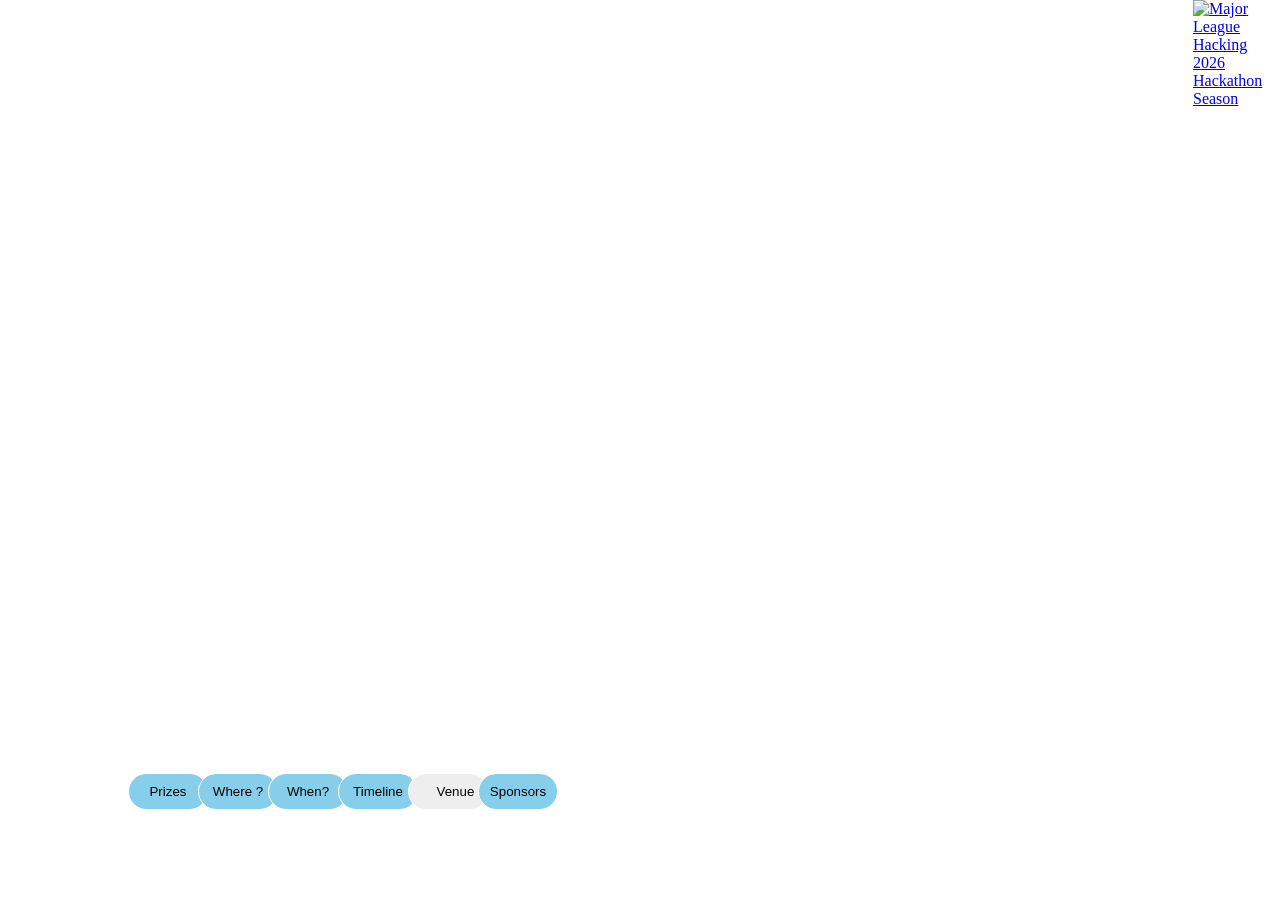
==== index.html @ e1d74216 "Revert "Mobile responsive version 4322445175283664024"" ====
<!DOCTYPE html>
<html lang="en">
<head>
    <meta charset="UTF-8">
    <meta name="viewport" content="width=device-width, initial-scale=1.0">
    <title>MLH-HackDays</title>
    <link rel="stylesheet" href="style.css">
    <script src="script.js" defer></script>
    <link rel="shortcut icon" href="https://static.mlh.io/brand-assets/logo/official/mlh-logo-color.svg?_gl=1*cd0fxx*_ga*MTg0NjUyNTQwNy4xNzgwOTAwMDUx*_ga_E5KT6TC4TK*czE3ODIxMjE1NDAkbzQkZzAkdDE3ODIxMjE1NDAkajYwJGwwJGgw" type="image/x-icon">
</head>
<body>
    <div id="container" >
                <H2 id="timo" >Timeline</H2>
                
            <img id="cam" draggable="false" src="https://cdn.hackclub.com/019f0f23-8009-72f4-b2dc-26cdacdec744/Untitled%20design%20(50).png" alt="">

            <p id="timo1" >8:00 AM	Check-in and registration</p>
            <p id="timo2" >9:00 AM	Opening ceremony</p>
            <p id="timo3" >9:30 AM	Hands-on Google Gemini tools</p>
            <p id="timo4" >11:00 AM	Team formation</p>
            <p id="timo5" >11:30 AM	Hacking begins</p>
            <p id="timo6" >1:30 PM	Lunch break</p>
            <p id="timo7" >2:00 PM	Hacking resumes</p>
            <p id="timo8" >4:30 PM	Mentor support round</p>
            <p id="timo9" >6:00 PM	Final submissions</p>
            <p id="timo10" >6:15 PM	Project presentations</p>
            <p id="timo11" >7:00 PM	Prize ceremony</p>
            <p id="timo12" >7:30 PM	Closing</p>
            
            </div>
    <main>
        <a id="mlh-trust-badge" href="https://mlh.io/na?utm_source=na-hackathon&utm_medium=TrustBadge&utm_campaign=2026-season&utm_content=white" target="_blank"><img src="https://logged-assets.s3.amazonaws.com/trust-badge/2026/mlh-trust-badge-2026-white.svg" alt="Major
  League Hacking 2026 Hackathon Season"></a>
        <section class="hero">
            <img id="wave" draggable="false" src="https://cdn.hackclub.com/019ef092-b8a6-74cb-b68a-35da92efc331/Untitled%20design%20(46).png" alt="">
            <div>
                <img class="prize" id="prize1" draggable="false" src="https://cdn.hackclub.com/019eeedb-99a9-75cc-acb2-87827566a1e2/Untitled%20design%20(42).png" alt="">
                <img class="prize" id="prize2" draggable="false" src="https://cdn.hackclub.com/019eeee9-6aa2-7ae9-b167-2356a062b226/Untitled%20design%20(43).png" alt="">
                <img class="prize" id="prize3" draggable="false" src="https://cdn.hackclub.com/019eeefd-c16a-7abc-9abd-34010ee9027a/Untitled%20design%20(44).png" alt="">
                <img class="prize" id="prize4" draggable="false" src="https://encrypted-tbn0.gstatic.com/images?q=tbn:ANd9GcTsp3_Ul7qAlXveQR6tA0EY5-ENtXojD7MYEfL1-CY7euwfDaxRMIoM8QjL&s=10" alt="">
            </div>
            <div class="imagecont">
                <img id="gm" draggable="false" src="https://cdn.hackclub.com/019eeeb0-94a5-7683-8135-99974b6082a9/Untitled%20design%20(40).png" alt="">
                <img id="logo" draggable="false" src="https://cdn.hackclub.com/019f2399-c62f-7247-80e5-91ad5db47136/Untitled%20design%20(71).png" alt="">
                <img id="rocket" draggable="false" src="https://cdn.hackclub.com/019eee8e-8524-74a7-8c67-bd4921bf2763/Untitled%20design%20(38).png" alt="">
            </div>
            <button id="prizee">Prizes</button>
            <img id="indiagate" draggable="false" src="https://cdn.hackclub.com/019ef064-2eaa-7acf-856e-459a50cb17a0/Untitled%20design%20(45).png" alt="">
            <button id="where">Where ?</button>
            <div id="tim">
                <img id="timel" draggable="false" src="https://cdn.hackclub.com/019f0d61-dbfe-746f-84b0-63f5151431d0/Untitled%20design%20(48).png" alt="">
                <p id="time1" >Time</p>
                <h2 id="when1">25 July</h2>
            </div>
            <div id="sopnimg" >
                <a id="spon1" href=""><img src="https://cdn.hackclub.com/019f23aa-58f0-778e-b4d5-b108d7e51995/Untitled%20design%20(75).png" alt=""></a>
                <a id="spon2" href=""><img src="https://cdn.hackclub.com/019f23af-f2b3-74a6-a704-25cddbd864e2/Untitled%20design%20(74).png" alt=""></a>
                <a id="spon3" href=""><img src="https://cdn.hackclub.com/019f23b1-0a78-7ecb-872f-76123890d0c8/Untitled%20design%20(73).png" alt=""></a>
                <a id="spon4" href=""><img src="https://cdn.hackclub.com/019f23bd-4899-773a-ab8c-13eb3279e364/Untitled%20design%20(76).png" alt=""></a>
            </div>

            <button id="when">When?</button>
            <button id="timeline">Timeline</button>
            <button id="venue">&nbsp&nbsp&nbsp&nbspVenue</button>
            <button id="sponsors">Sponsors</button>


        </section>
    </main>
</body>
</html>
---- style.css ----
.hero {
    position: relative;
}
#logo {
    width:490px;
}
#mlh-trust-badge {
    position: fixed;
    top: 0;
    right: 7px;
    width: 80px;
    display: inline-block;
    animation: down 2s;
    
}

body {
    background-image: url("https://cdn.hackclub.com/019eee8a-e443-77d2-8e6f-483c98341293/Untitled%20design%20(37).png");
}

#rocket {
    width: 70px;
    rotate: 27deg;
    position: absolute;
    bottom: -13px;
    right: 10px;
    animation:move 3s infinite;

}

.imagecont {
    position:fixed;
    top: 45vh;
    transform: translateY(-50%);
    left: 15vw;
    position: relative;
    display: inline-block;
}

@keyframes move {
    0% {
        transform: translateX(30%);
    }
    50% {
        transform: translateY(40%);
    }
    100% {
        transform: translateX(30%);
    }
}

#gm {
    width: 120px;
    position: absolute;
    top: 35px;
    left: 18px;
    animation: rot 3s infinite;
    
}

@keyframes rot {
    0% {
        rotate: 0;
    }
    100% {
        rotate: 360deg;
    }
}

@keyframes down {
    0% {
        transform: translateY(-100%);
    }
    100% {
        transform: translateY(0);
    }
}

.prize {
    position: fixed;
    width: 170px;
    display: inline-block;
    user-select: none;
    touch-action: none;
    cursor: grab;
    transition: 1s;
}

.prize:active {
    cursor: grabbing;
}

#prize1 {
    top: 2px;
    right: 400px;
}
#prize2 {
    top: 21vh;
    right: 220px;
    transition: 1s;
}
#prize3 {
    top: 48vh;
    right: 220px;
    transition: 1s;
}
#prize4 {
    top: 75vh;
    right: 400px;
}
#prizee {
    position: fixed;
    left: 10%;
    bottom: 10%
}

#where {
    position: fixed;
    left: calc(10% + 70px);
    bottom: 10%
}

#when {
    position: fixed;
    left: calc(10% + 140px);
    bottom: 10%
}
#timeline {
    position: fixed;
    left: calc(10% + 210px);
    bottom: 10%
}
#venue {
    position: fixed;
    left: calc(10% + 280px);
    bottom: 10%
}
#sponsors {
    position: fixed;
    left: calc(10% + 350px);
    bottom: 10%
}


button {
    padding: 10px;
    border-radius: 20px;
    width: 80px;
    background-color: skyblue;
    border: 1px solid rgb(255, 255, 255);
}
button:hover {
    cursor:pointer;
    background-color: white;
    border: 0.00001px solid rgb(209, 209, 209);
    color: black;
}




#prize2.right {
    right: 2vw;
}
#prize3.right {
    right: 2vw;
}
#prize1.rig1 {
    right: 15vw
}
#prize4.rig1 {
    right: 15vw
}


#indiagate {
    width: 300px;
    position: fixed;
    right: -20vw;
    top: 23vh;
    transition: 1s;
}

#indiagate.add {
    right:20vw
}

@keyframes aniir {
    0% {
        position: fixed;
        right: 20vw;
        top: 23vh;
    }
    100% {
        position: fixed;
        right: -20vw;
        top: 23vh;
    }
}



#wave {
    position: fixed;
    top: 0;
    left: 0;
    animation: waveani 2s;
}

@keyframes waveani {
    0% {
        position: fixed;
        top: -20vh;
        left: -20vw;   
    }
    100% {
        position: fixed;
        top: 0;
        left: 0;   
    }
}

@keyframes newwaveani {
    0% {
        position: fixed;
        top: 0;
        left: 0;    
    }
    50% {
        position: fixed;
        top: -20vh;
        left: -20vw;    
    }
    100% {
        position: fixed;
        top: 0;
        left: 0; 
    }
}

.wavenew {
    animation: newwaveani 2s;
}

#timel{
    width: 300px;
    position: fixed;
    right: -25vw;
    top: 23vh;
    transition: 1s;
}

#timel.show {
    right: 20vw;
}
#time1{
    position: fixed;
    right: calc(-25vw + 140px);
    top: calc(23vh + 130px);
    transform: translateX(50%);
    
    transition: 1s;
}

#time1.show {
    right: calc(20vw + 140px);
    top: calc(23vh + 145px);
}
        @font-face {
        font-family: safiro;
        src: url(assets/safiro-medium-webfont.ttf)format("truetype");
        font-display: swap
    }

    p {
        font-family: safiro,safiro Fallback;
        user-select: none;
       font-size: 25px;
        margin-bottom: 0;
        color: black;
       
    }
    @font-face {
        font-family: safiro1;
        src: url(assets/safiro-medium-webfont.ttf)format("truetype");
        font-display: swap
    }
    h2 {
        font-family: safiro1,safiro Fallback;
        user-select: none;
       font-size: 50px;
        margin-bottom: 0;
        color: black;
        font-weight: 800;

       
    }
#when1{
    position: fixed;
    right: calc(-25vw + 140px);
    top: calc(23vh + 100px);
    transform: translateX(50%);
    
    transition: 1s;
}

#when1.show {
    right: calc(20vw + 140px);
    top: calc(23vh + 60px);
}

#timo{
    position: fixed;
    right: calc(-30vw + 140px);
    top: calc(5vh);
    transform: translateX(50%);
    rotate: 3deg;
    transition: 1s;
}

#timo.show {
    right: calc(15vw + 100px);
    top: calc(5vh);
}

#prize2.dis {
    right: calc(-25vw + 140px);
}
#prize3.dis {
    right: calc(-25vw + 140px);
}
#prize1.dis {
    right: calc(-25vw + 140px);
}
#prize4.dis {
    right: calc(-25vw + 140px);
}

#cam{
    position: absolute;
    left: calc(130vw + 230px);
    top: calc(13vh);
    width: 140px;
    transition: 1s;
    rotate: -45deg;
}

#cam.show {
    left: 3%;
    top: 0%;
    rotate: -40deg;
    animation: ribbon 2s ease-in-out infinite alternate;
}
@keyframes ribbon {
    0% {
        rotate: -40deg;
        
    }
    100% {
        rotate: -50deg;
    }
}
#timo1 {
    position: fixed;
    right: calc(-35vw + 140px);
    top: calc(19vh);
    transform: translateX(50%);
    
    transition: 1s;
}
#timo1.show {
    right: calc(15vw + 140px);
    top: calc(19vh);

}
#timo2 {
    position: fixed;
    right: calc(-40vw + 140px);
    top: calc(24vh);
    transform: translateX(50%);
    
    transition: 1s;
}
#timo2.show {
    right: calc(15vw + 140px);
    top: calc(24vh);

}
#timo3 {
    position: fixed;
    right: calc(-45vw + 140px);
    top: calc(29vh);
    transform: translateX(50%);
    
    transition: 1s;
}
#timo3.show {
    right: calc(15vw + 140px);
    top: calc(29vh);

}
#timo4 {
    position: fixed;
    right: calc(-50vw + 140px);
    top: calc(34vh);
    transform: translateX(50%);
    
    transition: 1s;
}
#timo4.show {
    right: calc(15vw + 140px);
    top: calc(34vh);

}
#timo5 {
    position: fixed;
    right: calc(-55vw + 140px);
    top: calc(39vh);
    transform: translateX(50%);
    
    transition: 1s;
}
#timo5.show {
    right: calc(15vw + 140px);
    top: calc(39vh);

}
#timo6 {
    position: fixed;
    right: calc(-60vw + 140px);
    top: calc(44vh);
    transform: translateX(50%);
    
    transition: 1s;
}
#timo6.show {
    right: calc(15vw + 140px);
    top: calc(44vh);

}
#timo7 {
    position: fixed;
    right: calc(-65vw + 140px);
    top: calc(49vh);
    transform: translateX(50%);
    
    transition: 1s;
}
#timo7.show {
    right: calc(15vw + 140px);
    top: calc(49vh);

}
#timo8 {
    position: fixed;
    right: calc(-70vw + 140px);
    top: calc(54vh);
    transform: translateX(50%);
    
    transition: 1s;
}
#timo8.show {
    right: calc(15vw + 140px);
    top: calc(54vh);

}
#timo9 {
    position: fixed;
    right: calc(-75vw + 140px);
    top: calc(59vh);
    transform: translateX(50%);
    
    transition: 1s;
}
#timo9.show {
    right: calc(15vw + 140px);
    top: calc(59vh);

}
#timo10 {
    position: fixed;
    right: calc(-80vw + 140px);
    top: calc(64vh);
    transform: translateX(50%);
    
    transition: 1s;
}
#timo10.show {
    right: calc(15vw + 140px);
    top: calc(64vh);

}
#timo11 {
    position: fixed;
    right: calc(-85vw + 140px);
    top: calc(69vh);
    transform: translateX(50%);
    
    transition: 1s;
}
#timo11.show {
    right: calc(15vw + 140px);
    top: calc(69vh);

}
#timo12 {
    position: fixed;
    right: calc(-90vw + 140px);
    top: calc(74vh);
    transform: translateX(50%);
    
    transition: 1s;
}
#timo12.show {
    right: calc(15vw + 140px);
    top: calc(74vh);

}
#timo1,
#timo2,
#timo3,
#timo4,
#timo5,
#timo6,
#timo7,
#timo8,
#timo9,
#timo10,
#timo11,
#timo12 {
    font-size: 20px;
    
    rotate: 2deg;
}

#container{
    position: fixed;
    top: 10vh;
    right: -736px;
    height: 75vh;
    width:44vw;
    transition: 1s;
    background-image: url("https://cdn.hackclub.com/019f22ae-9ea6-773d-b429-65770937f6f3/Untitled%20design%20(68).png");
    background-size:contain;
    background-repeat: no-repeat;
    background-position: center;
    border-radius: 30px;
}

#container.show{
    
    right: 8vh;
    height: 75vh;
    width: 44vw;
}

#venue {
    background-color: rgb(238, 238, 238);
    background-image: url("https://cdn.hackclub.com/019f23a2-c942-7275-b062-b4dc27bbbb1f/Untitled%20design%20(72).png");
    background-size: 20px;
    background-repeat: no-repeat;
    background-position:5px;
}
#spon1{
    position: fixed;
    top: 30vh;
    right: -20vw;
    rotate: 3deg;
    transition: 1s;
}

#spon1 img {
    width: 120px;
}
#spon2 img {
    width: 120px;
}

#spon3 img {
    width: 120px;
}

#spon4 img {
    width: 120px;
}



#spon1.show {
    top: 30vh;
    right: 30vw;
}

#spon2{
    position: fixed;
    top: 30vh;
    right: -20vw;
    rotate: 3deg;
    transition: 1s;
}

#spon2.show{
    top: 30vh;
    right: 13vw;
}

#spon3{
    position: fixed;
    top: 50vh;
    right: -20vw;
    rotate: 3deg;
    transition: 1s;
}

#spon3.show{
    top: 50vh;
    right: 30vw;
}

#spon4{
    position: fixed;
    top: 50vh;
    right: -20vw;
    rotate: 3deg;
    transition: 1s;
}

#spon4.show{
    top: 50vh;
    right: 13vw; 
}
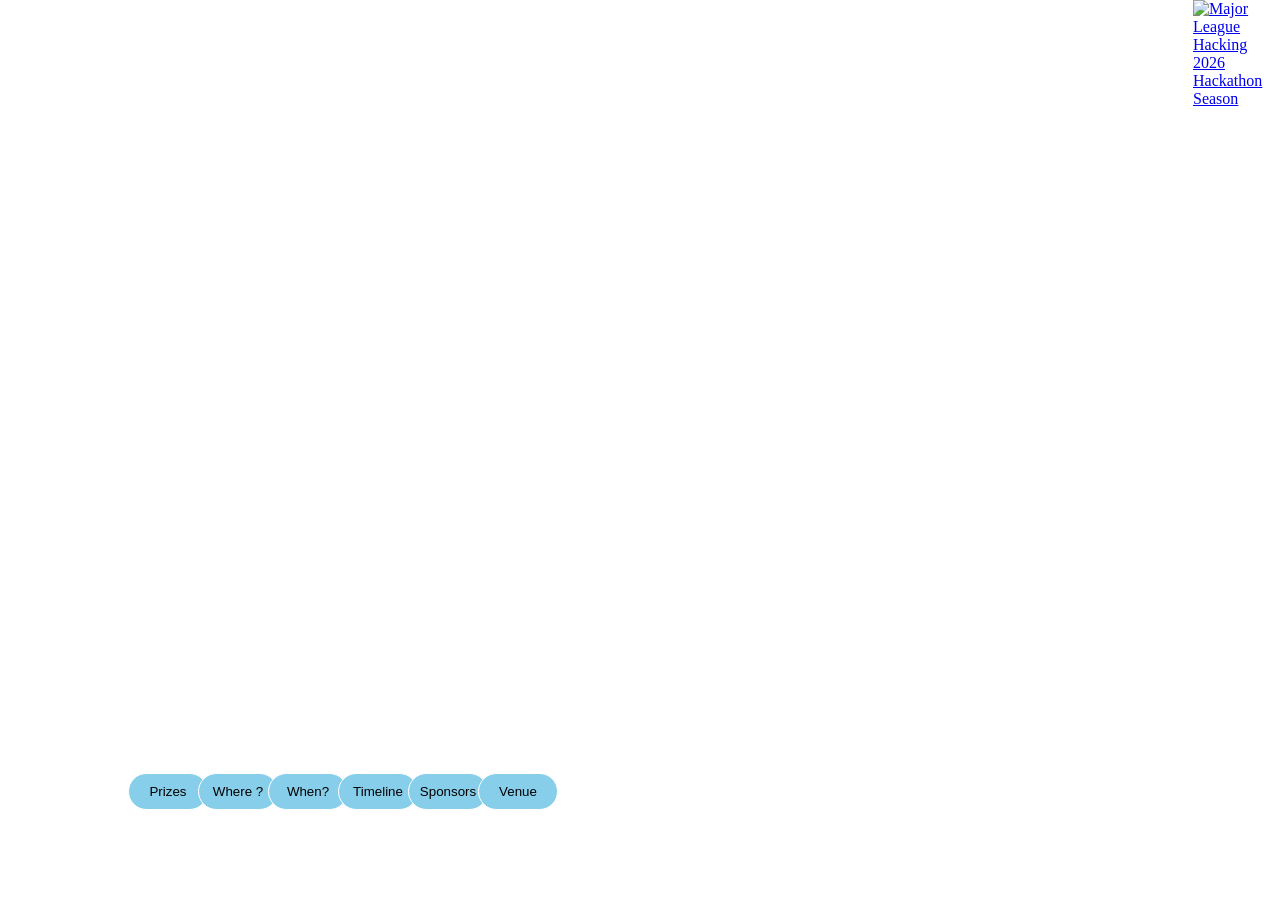
==== commit ead5c5ed: "added venue and changed timeline" ====
--- a/index.html
+++ b/index.html
@@ -16,16 +16,16 @@
 
             <p id="timo1" >8:00 AM	Check-in and registration</p>
             <p id="timo2" >9:00 AM	Opening ceremony</p>
-            <p id="timo3" >9:30 AM	Hands-on Google Gemini tools</p>
+            <p id="timo3" >10:00 AM	Hands-on Google Gemini tools</p>
             <p id="timo4" >11:00 AM	Team formation</p>
             <p id="timo5" >11:30 AM	Hacking begins</p>
             <p id="timo6" >1:30 PM	Lunch break</p>
             <p id="timo7" >2:00 PM	Hacking resumes</p>
             <p id="timo8" >4:30 PM	Mentor support round</p>
-            <p id="timo9" >6:00 PM	Final submissions</p>
-            <p id="timo10" >6:15 PM	Project presentations</p>
-            <p id="timo11" >7:00 PM	Prize ceremony</p>
-            <p id="timo12" >7:30 PM	Closing</p>
+            <p id="timo9" >5:00 PM	Final submissions</p>
+            <p id="timo10" >5:00 PM	Project presentations</p>
+            <p id="timo11" >5:55 PM	Prize ceremony</p>
+            <p id="timo12" >6:00 PM	Closing</p>
             
             </div>
     <main>
@@ -53,18 +53,21 @@
                 <h2 id="when1">25 July</h2>
             </div>
             <div id="sopnimg" >
-                <a id="spon1" href=""><img src="https://cdn.hackclub.com/019f23aa-58f0-778e-b4d5-b108d7e51995/Untitled%20design%20(75).png" alt=""></a>
-                <a id="spon2" href=""><img src="https://cdn.hackclub.com/019f23af-f2b3-74a6-a704-25cddbd864e2/Untitled%20design%20(74).png" alt=""></a>
-                <a id="spon3" href=""><img src="https://cdn.hackclub.com/019f23b1-0a78-7ecb-872f-76123890d0c8/Untitled%20design%20(73).png" alt=""></a>
-                <a id="spon4" href=""><img src="https://cdn.hackclub.com/019f23bd-4899-773a-ab8c-13eb3279e364/Untitled%20design%20(76).png" alt=""></a>
+                <a id="spon1" target="_blank" href="https://www.mlh.com/about"><img src="https://cdn.hackclub.com/019f23aa-58f0-778e-b4d5-b108d7e51995/Untitled%20design%20(75).png" alt=""></a>
+                <a id="spon2" target="_blank" href="https://gemini.google/in/about/?hl=en-IN"><img src="https://cdn.hackclub.com/019f23af-f2b3-74a6-a704-25cddbd864e2/Untitled%20design%20(74).png" alt=""></a>
+                <a id="spon3" target="_blank" href="https://www.snowflake.com/en/company/overview/about-snowflake/"><img src="https://cdn.hackclub.com/019f23b1-0a78-7ecb-872f-76123890d0c8/Untitled%20design%20(73).png" alt=""></a>
+                <a id="spon4" target="_blank" href="https://www.perfectcorp.com/vi/business/info/aboutus"><img src="https://cdn.hackclub.com/019f23bd-4899-773a-ab8c-13eb3279e364/Untitled%20design%20(76).png" alt=""></a>
+                <a id="xsc" target="_blank" href="https://100xschool.in/"><img src="https://cdn.hackclub.com/019f9322-7df7-7778-ad48-9c7f1f46206b/Untitled%20design%20(86).png" alt=""></a>
             </div>
 
             <button id="when">When?</button>
             <button id="timeline">Timeline</button>
-            <button id="venue">&nbsp&nbsp&nbsp&nbspVenue</button>
             <button id="sponsors">Sponsors</button>
+            <button id="venue">Venue</button>
 
-
+            
+    <p id="pconly" >This hackathon deserves a bigger screen. Your phone is awesome, but the full experience is built for desktops. Launch this site on your PC or laptop.</p>
+    <img draggable="false" id="poki" src="https://www.nicepng.com/png/full/952-9528838_anime-animal-transparent-background.png" alt="">
         </section>
     </main>
 </body>
--- a/style.css
+++ b/style.css
@@ -130,12 +130,12 @@
     left: calc(10% + 210px);
     bottom: 10%
 }
-#venue {
+#sponsors {
     position: fixed;
     left: calc(10% + 280px);
     bottom: 10%
 }
-#sponsors {
+#venue {
     position: fixed;
     left: calc(10% + 350px);
     bottom: 10%
@@ -184,6 +184,11 @@
 #indiagate.add {
     right:20vw
 }
+
+
+
+
+
 
 @keyframes aniir {
     0% {
@@ -555,11 +560,11 @@
 }
 
 #venue {
-    background-color: rgb(238, 238, 238);
-    background-image: url("https://cdn.hackclub.com/019f23a2-c942-7275-b062-b4dc27bbbb1f/Untitled%20design%20(72).png");
-    background-size: 20px;
-    background-repeat: no-repeat;
-    background-position:5px;
+    padding: 10px;
+    border-radius: 20px;
+    width: 80px;
+    background-color: skyblue;
+    border: 1px solid rgb(255, 255, 255);
 }
 #spon1{
     position: fixed;
@@ -569,6 +574,25 @@
     transition: 1s;
 }
 
+
+#xsc{
+    position: fixed;
+    top: 30vh;
+    right: -30vw;
+    rotate: 3deg;
+    transition: 1s;
+}
+
+#xsc img {
+    width: 20vw;
+}
+
+#xsc.show {
+    top: 25vh;
+    right: 16vw;
+}
+
+
 #spon1 img {
     width: 120px;
 }
@@ -629,4 +653,91 @@
     top: 50vh;
     right: 13vw; 
 }
-
+#pconly {
+    display: none;
+    }
+
+#poki {
+        position: fixed;
+        bottom: 0;
+        right:0;
+        display: block;
+        width: 30vw;
+        max-width: 200px;
+        animation: pokiani 1s;
+    }
+@keyframes pokiani {
+    0% {
+        position: fixed;
+        bottom: -35vw;
+        right: -35vw;   
+    }
+    100% {
+        position: fixed;
+        bottom: 0;
+        right:0;
+    }
+}
+@media (max-width:1024px) {
+    body {
+        background:none;
+    }
+    .prize {
+    display: none;
+    }
+    button {
+        display: none;
+    }
+    #container {
+        display: none;
+    }
+    #sopnimg {
+        display: none;
+    }
+    #tim {
+        display: none;
+    }
+    #indiagate{
+        display: none;
+    }
+ 
+    #gm {
+        width: 19.59vw;
+        top: 17px;
+    }
+    #logo {
+    width:80vw;
+    
+    }
+    #rocket{
+        width: 11.43vw;
+    }
+    .imagecont{
+        left: 47vw;
+        transform: translateX(-50%);
+        top: 30vh;
+    }
+    #mlh-trust-badge{
+        width: 100px;
+    }
+    #pconly {
+        position: fixed;
+        bottom: 0;
+        left: 10px;
+        right: calc(5vh + 150px);
+        display: block;
+        overflow: scroll;
+    }
+    #poki {
+        position: fixed;
+        bottom: 0;
+        right:0;
+        display: block;
+        max-width: 250px;
+        width: 50vw;
+    }
+    #wave {
+    width: 90vw;
+    }
+
+}
